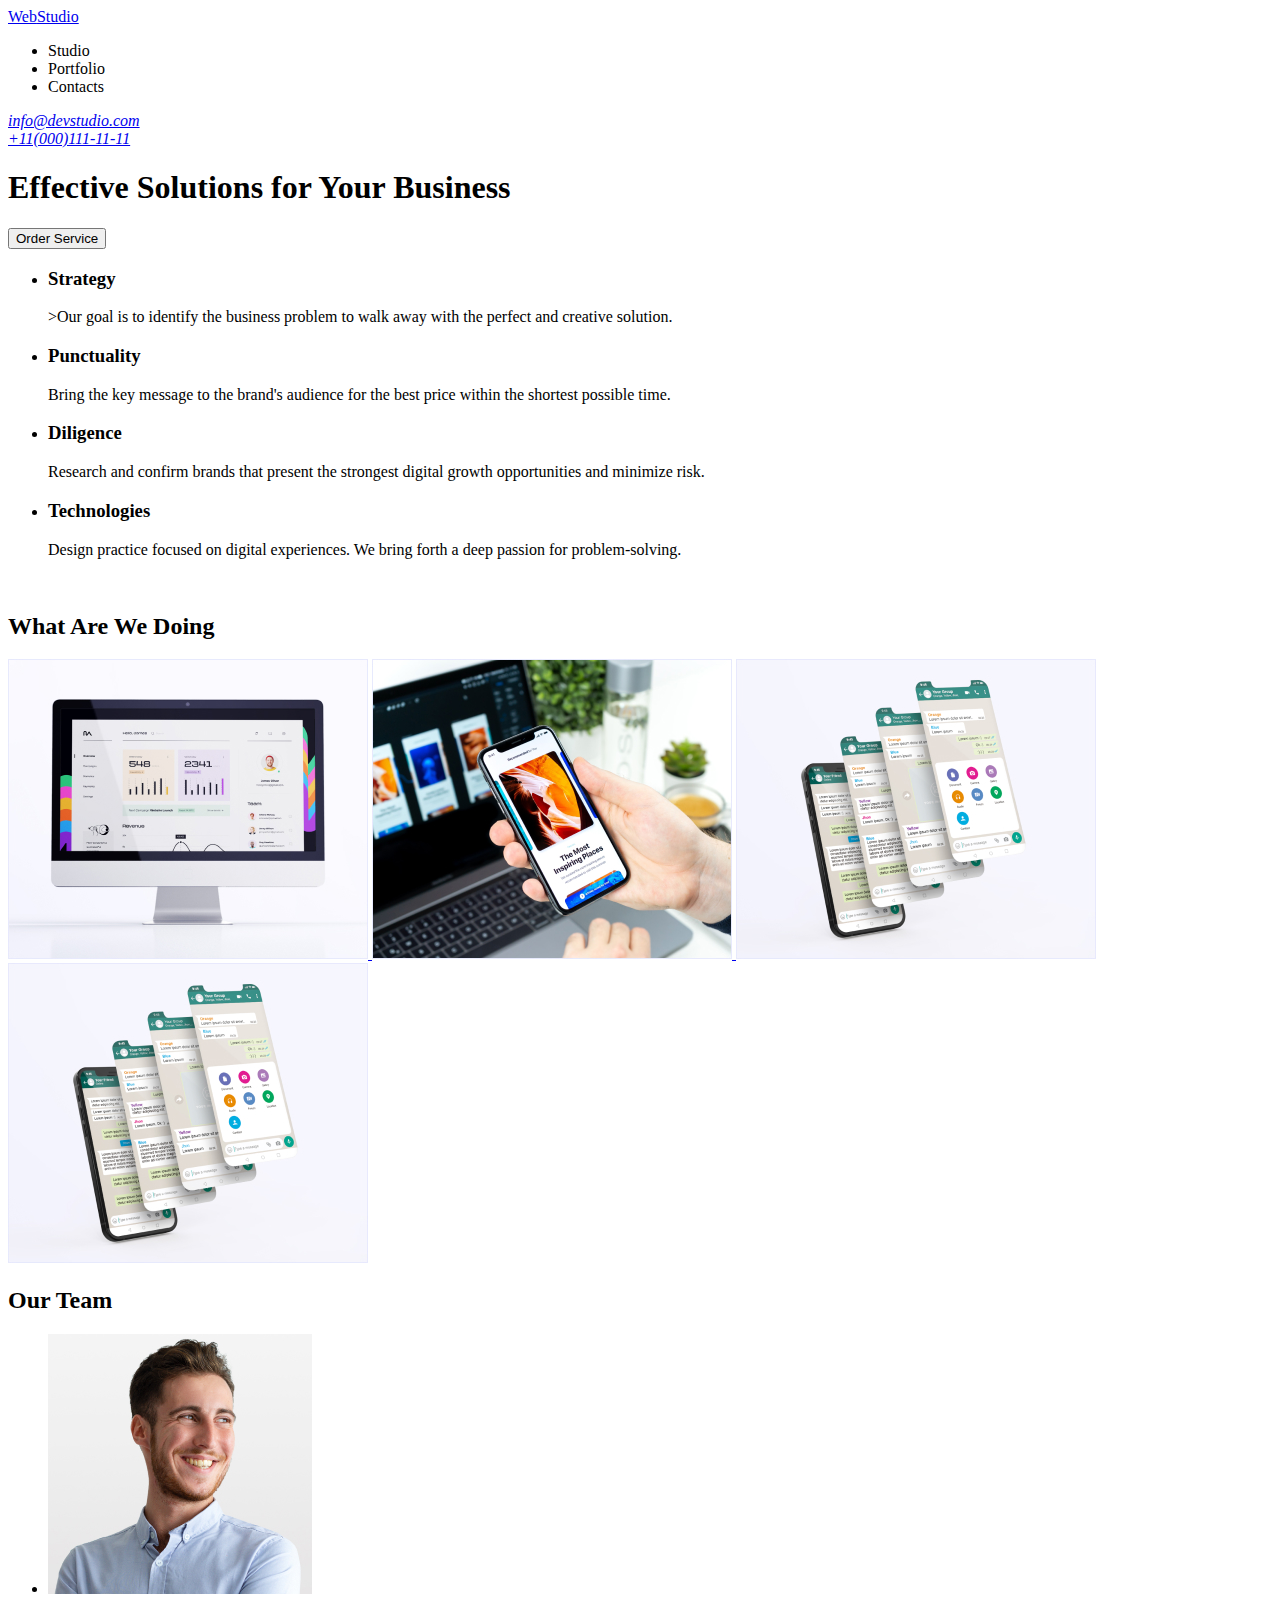
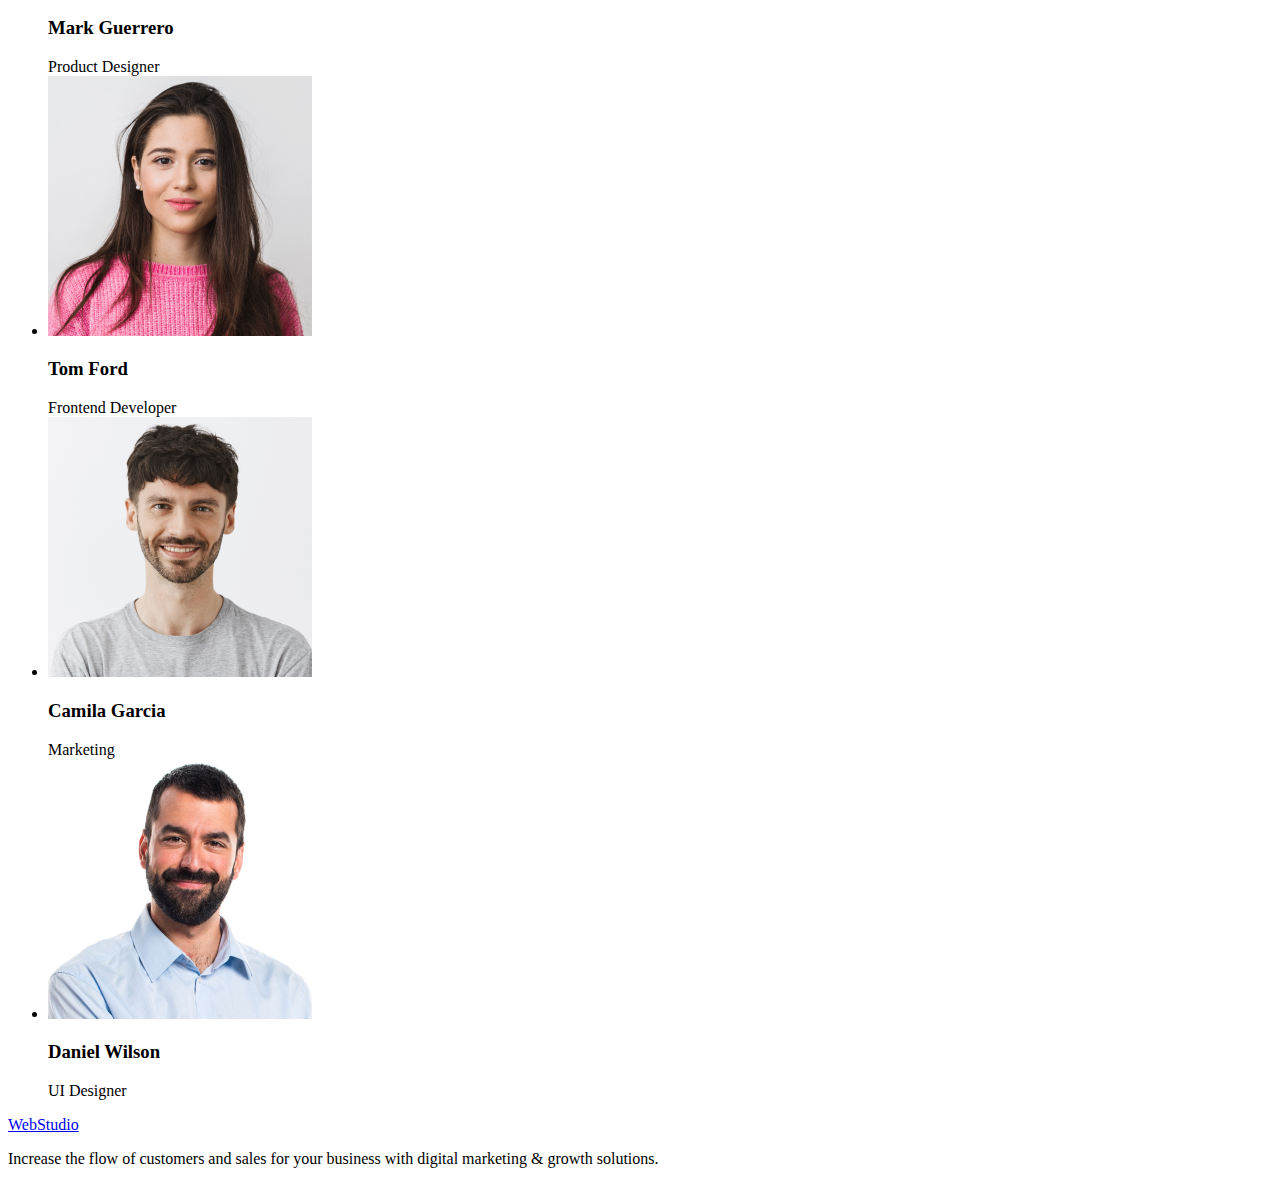
==== index.html @ 922039f1 "proverka" ====
<!DOCTYPE html>
<html>
  <head>
    <meta lang="en" />
    <meta charset="UTF-8" />
    <meta name="viewport" content="width=device-width, initial-scale=1.0" />
    <meta name="description" content="Web Studio homepage" />
    <link
      rel="stylesheet"
      href="node_modules/modern-normalize/modern-normalize.css"
    />
    <title>Web<span class="studio">Studio</span></title>
  </head>
  <body>
    <header>
      <nav>
        <a href="./index.html"><span>Web</span>Studio</a>
        <ul class="navigation">
          <li>Studio</li>
          <li>Portfolio</li>
          <li>Contacts</li>
        </ul>
        <address class="address">
          <a href="mailto:info@devstudio.com">info@devstudio.com</a>
          <br />
          <a href="tel:+11(000)111-11-11">+11(000)111-11-11</a>
        </address>
      </nav>
    </header>

    <main>
      <h1>Effective Solutions for Your Business</h1>
      <button class="button">Order Service</button>

      <ul class="ways">
        <li>
          <h3>Strategy</h3>
          <p>
            >Our goal is to identify the business problem to walk away with the
            perfect and creative solution.
          </p>
        </li>
        <li>
          <h3>Punctuality</h3>
          <p>
            Bring the key message to the brand's audience for the best price
            within the shortest possible time.
          </p>
        </li>
        <li>
          <h3>Diligence</h3>
          <p>
            Research and confirm brands that present the strongest digital
            growth opportunities and minimize risk.
          </p>
        </li>
        <li>
          <h3>Technologies</h3>
          Design practice focused on digital experiences. We bring forth a deep
          passion for problem-solving.
        </li>
      </ul>
      <br />
      <h2>What Are We Doing</h2>
      <a href="#">
        <img src="./images/desktop.jpg" alt="computer" />
      </a>

      <a href="#">
        <img src="./images/screen.jpg" alt="screens" />
      </a>
      <a href="#">
        <img src="./images/img2.jpg" alt="hand with phone" />
        <img src="./images/img2.jpg" alt="hand with phone" />
      </a>
      <br />
      <h2>Our Team</h2>
      <ul class="team">
        <li>
          <img src="./images/img-3.jpg" alt="Mark" />
          <h3>Mark Guerrero</h3>
          Product Designer
        </li>
        <li>
          <img src="./images/img-4.jpg" alt="Tom" />
          <h3>Tom Ford</h3>
          Frontend Developer
        </li>
        <li>
          <img src="./images/img-5.jpg" alt="Camila" />
          <h3>Camila Garcia</h3>
          Marketing
        </li>
        <li>
          <img src="./images/img.jpg" alt="Daniel" />
          <h3>Daniel Wilson</h3>
          UI Designer
        </li>
      </ul>
    </main>
    <footer class="footer">
      <a href="./index.html">Web<span class="studio1">Studio</span></a>

      <p class="footer-text">
        Increase the flow of customers and sales for your business with digital
        marketing & growth solutions.
      </p>
    </footer>
  </body>
</html>
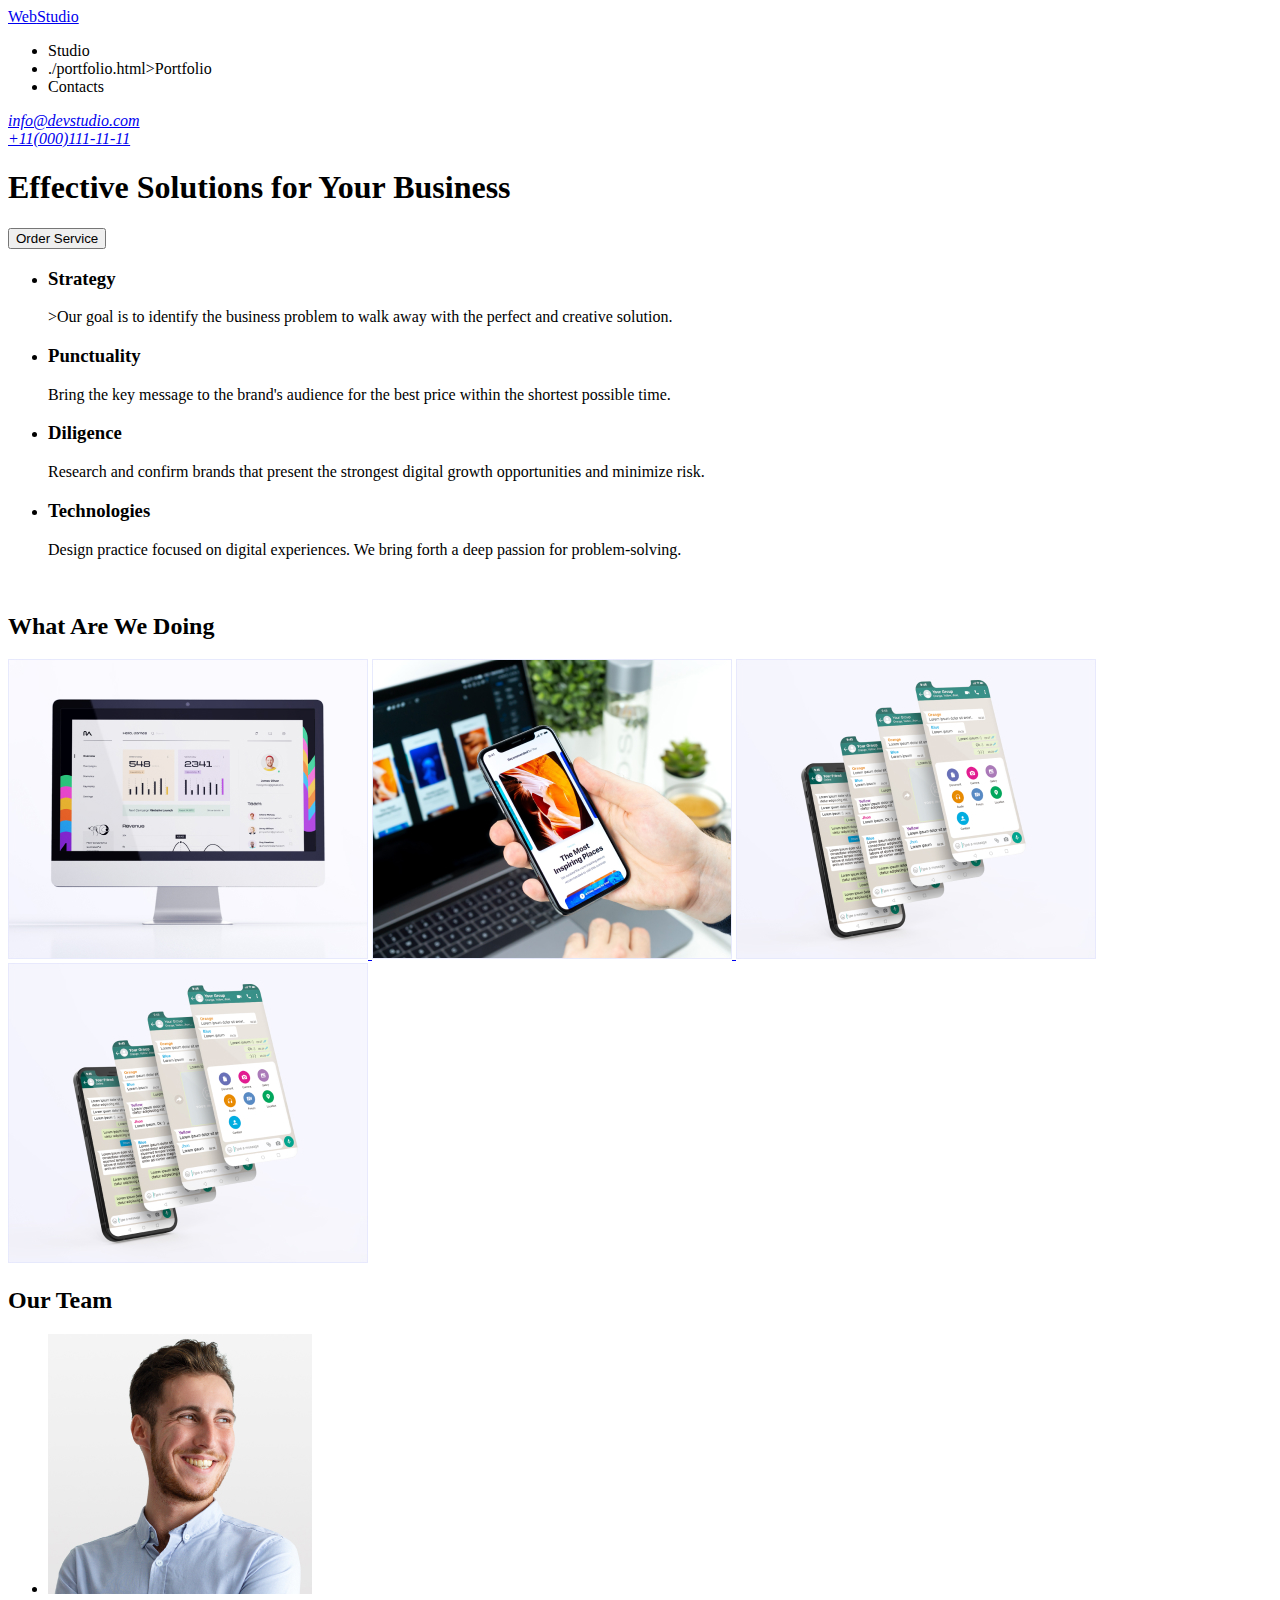
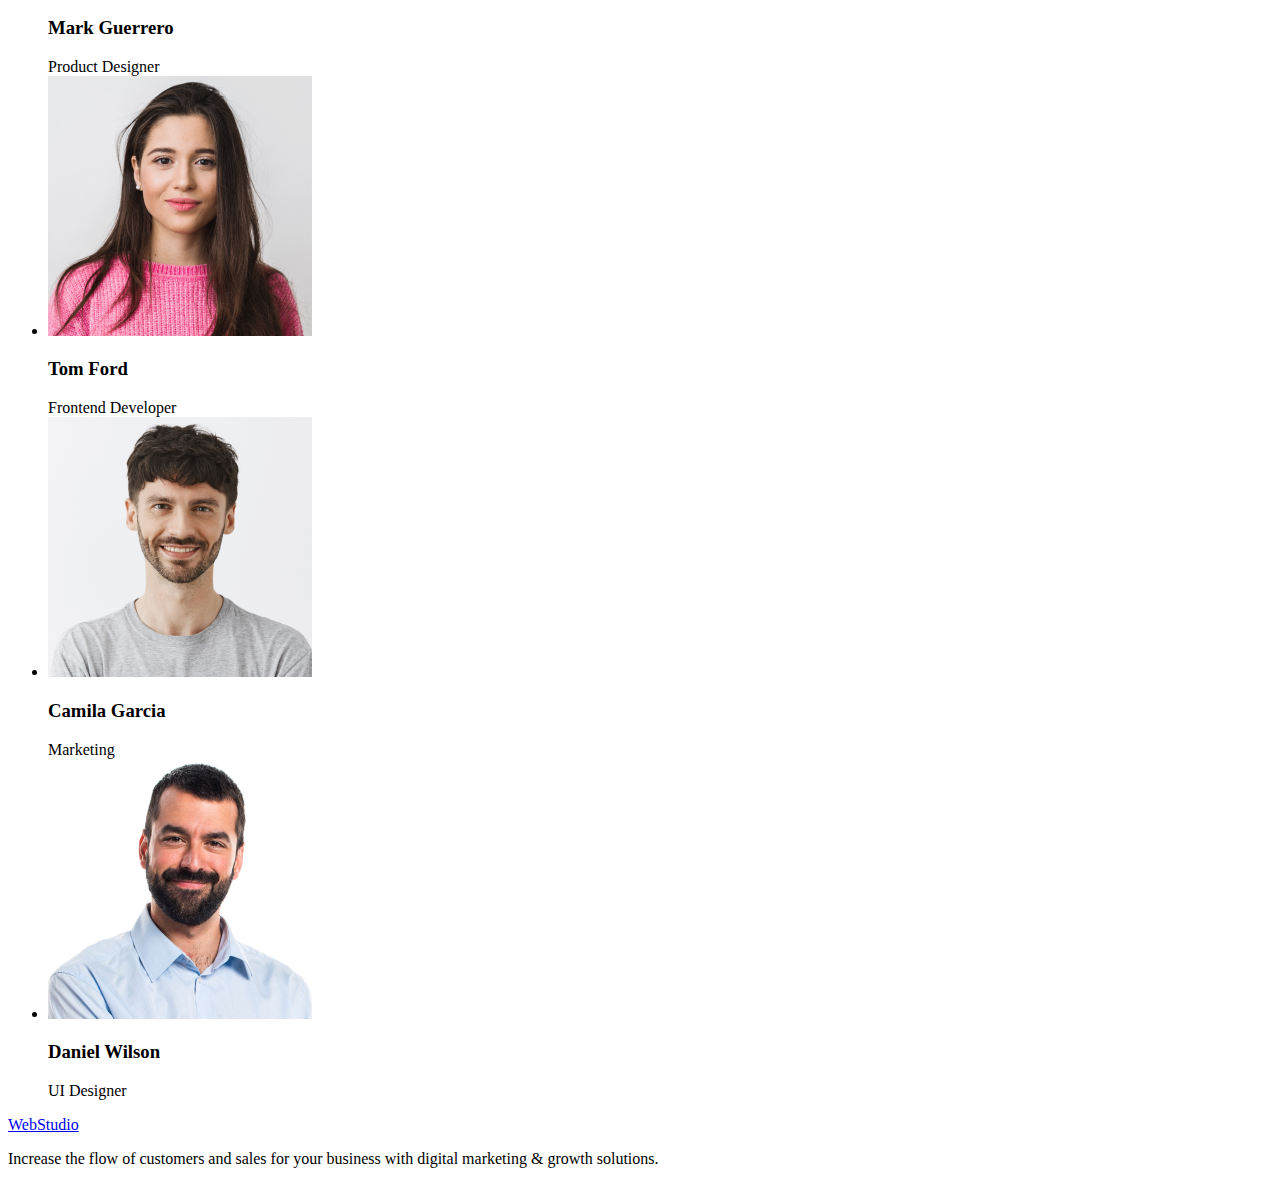
==== commit 33a10829: "дз2" ====
--- a/index.html
+++ b/index.html
@@ -1,7 +1,7 @@
 <!DOCTYPE html>
 <html>
   <head>
-    <meta lang="en" />
+    <html lang="en" />
     <meta charset="UTF-8" />
     <meta name="viewport" content="width=device-width, initial-scale=1.0" />
     <meta name="description" content="Web Studio homepage" />
@@ -17,7 +17,8 @@
         <a href="./index.html"><span>Web</span>Studio</a>
         <ul class="navigation">
           <li>Studio</li>
-          <li>Portfolio</li>
+          <li class="porfolioo"
+           <a href="class="porfolioo">./portfolio.html>Portfolio</a></li>
           <li>Contacts</li>
         </ul>
         <address class="address">
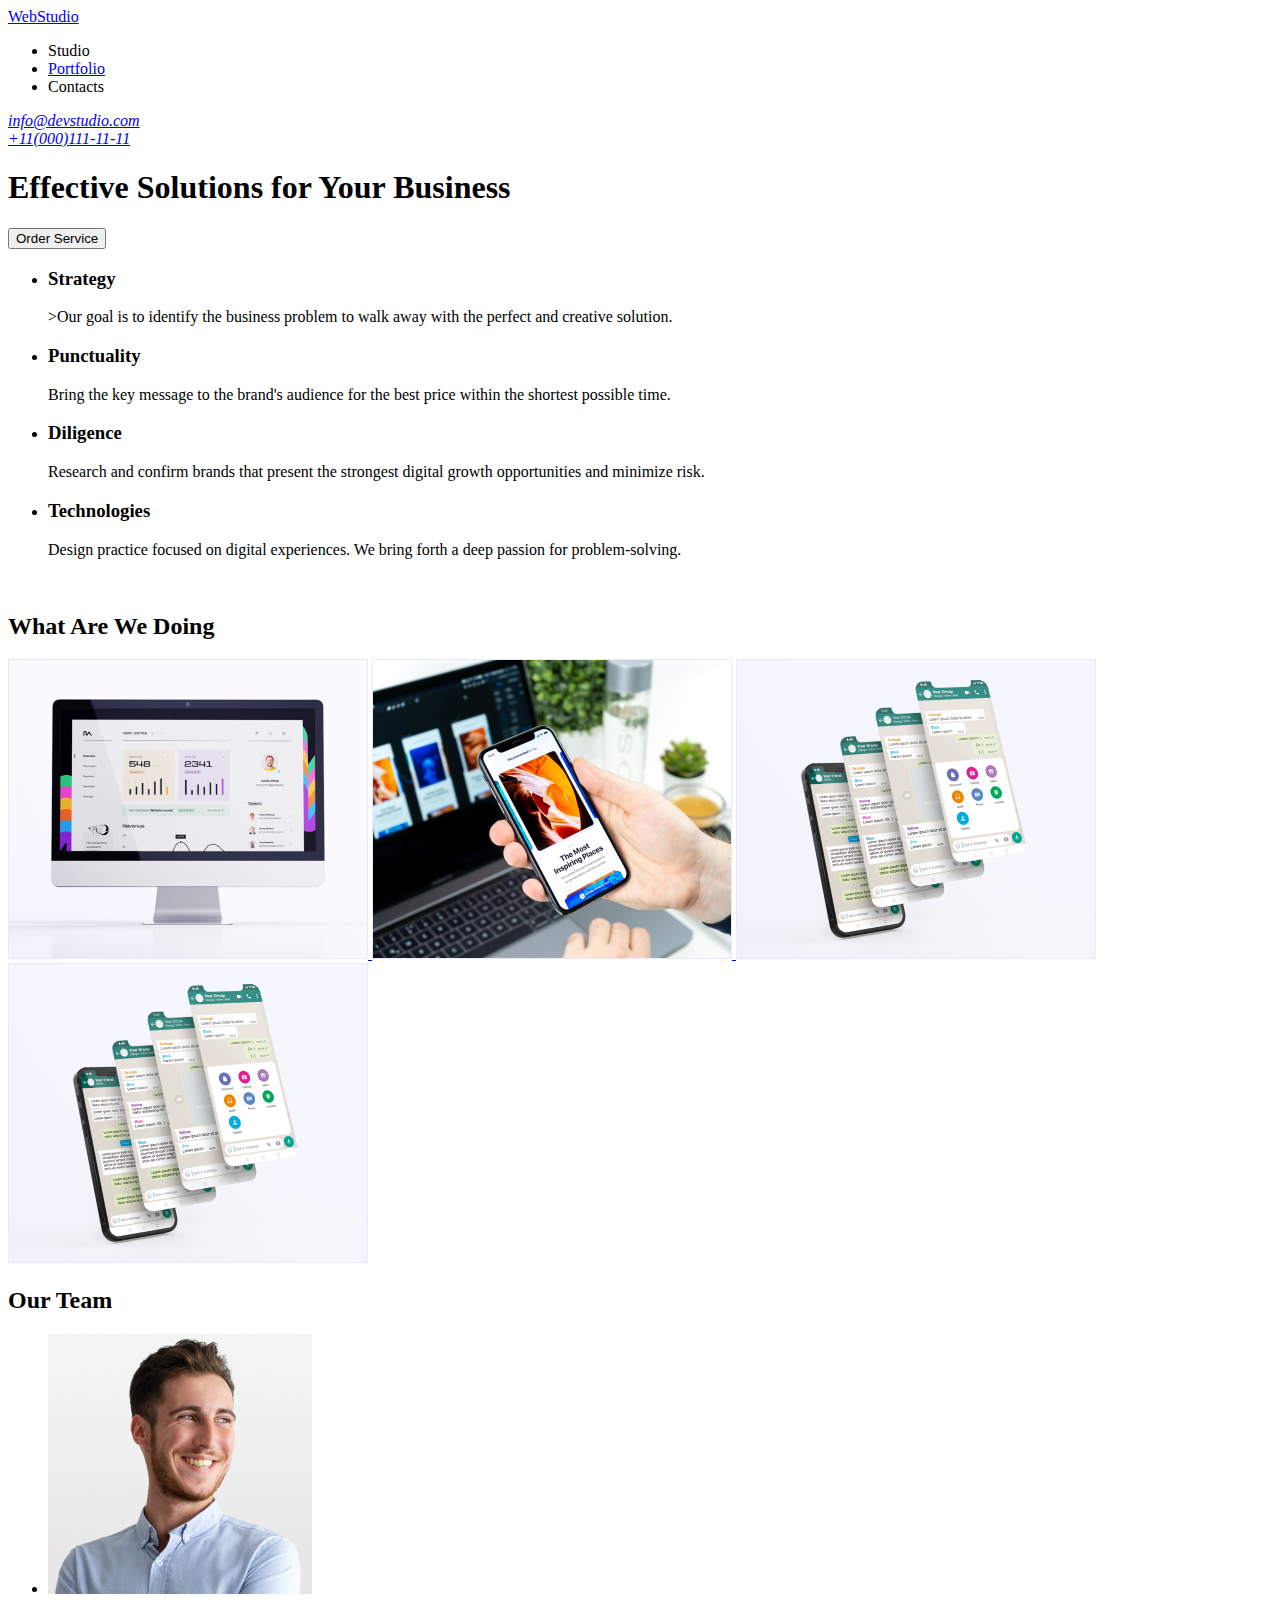
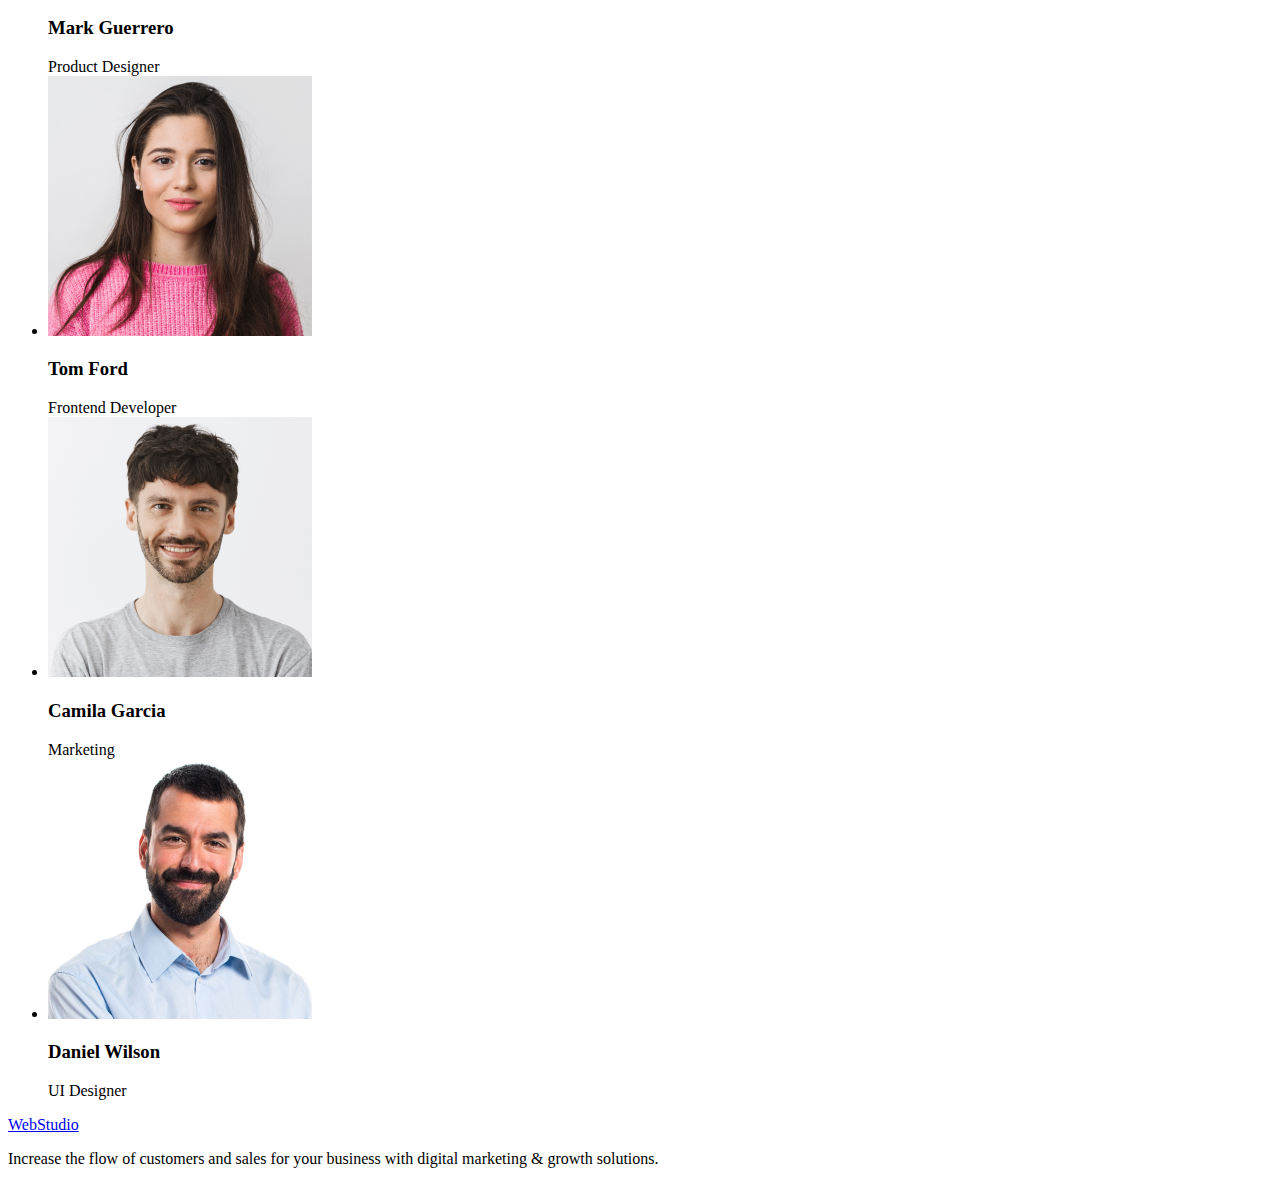
==== commit df527398: "zdacha" ====
--- a/index.html
+++ b/index.html
@@ -17,8 +17,9 @@
         <a href="./index.html"><span>Web</span>Studio</a>
         <ul class="navigation">
           <li>Studio</li>
-          <li class="porfolioo"
-           <a href="class="porfolioo">./portfolio.html>Portfolio</a></li>
+          <li class="porfolioo">
+            <a href="porfolioo.html" class="porfolioo">Portfolio</a>
+          </li>
           <li>Contacts</li>
         </ul>
         <address class="address">
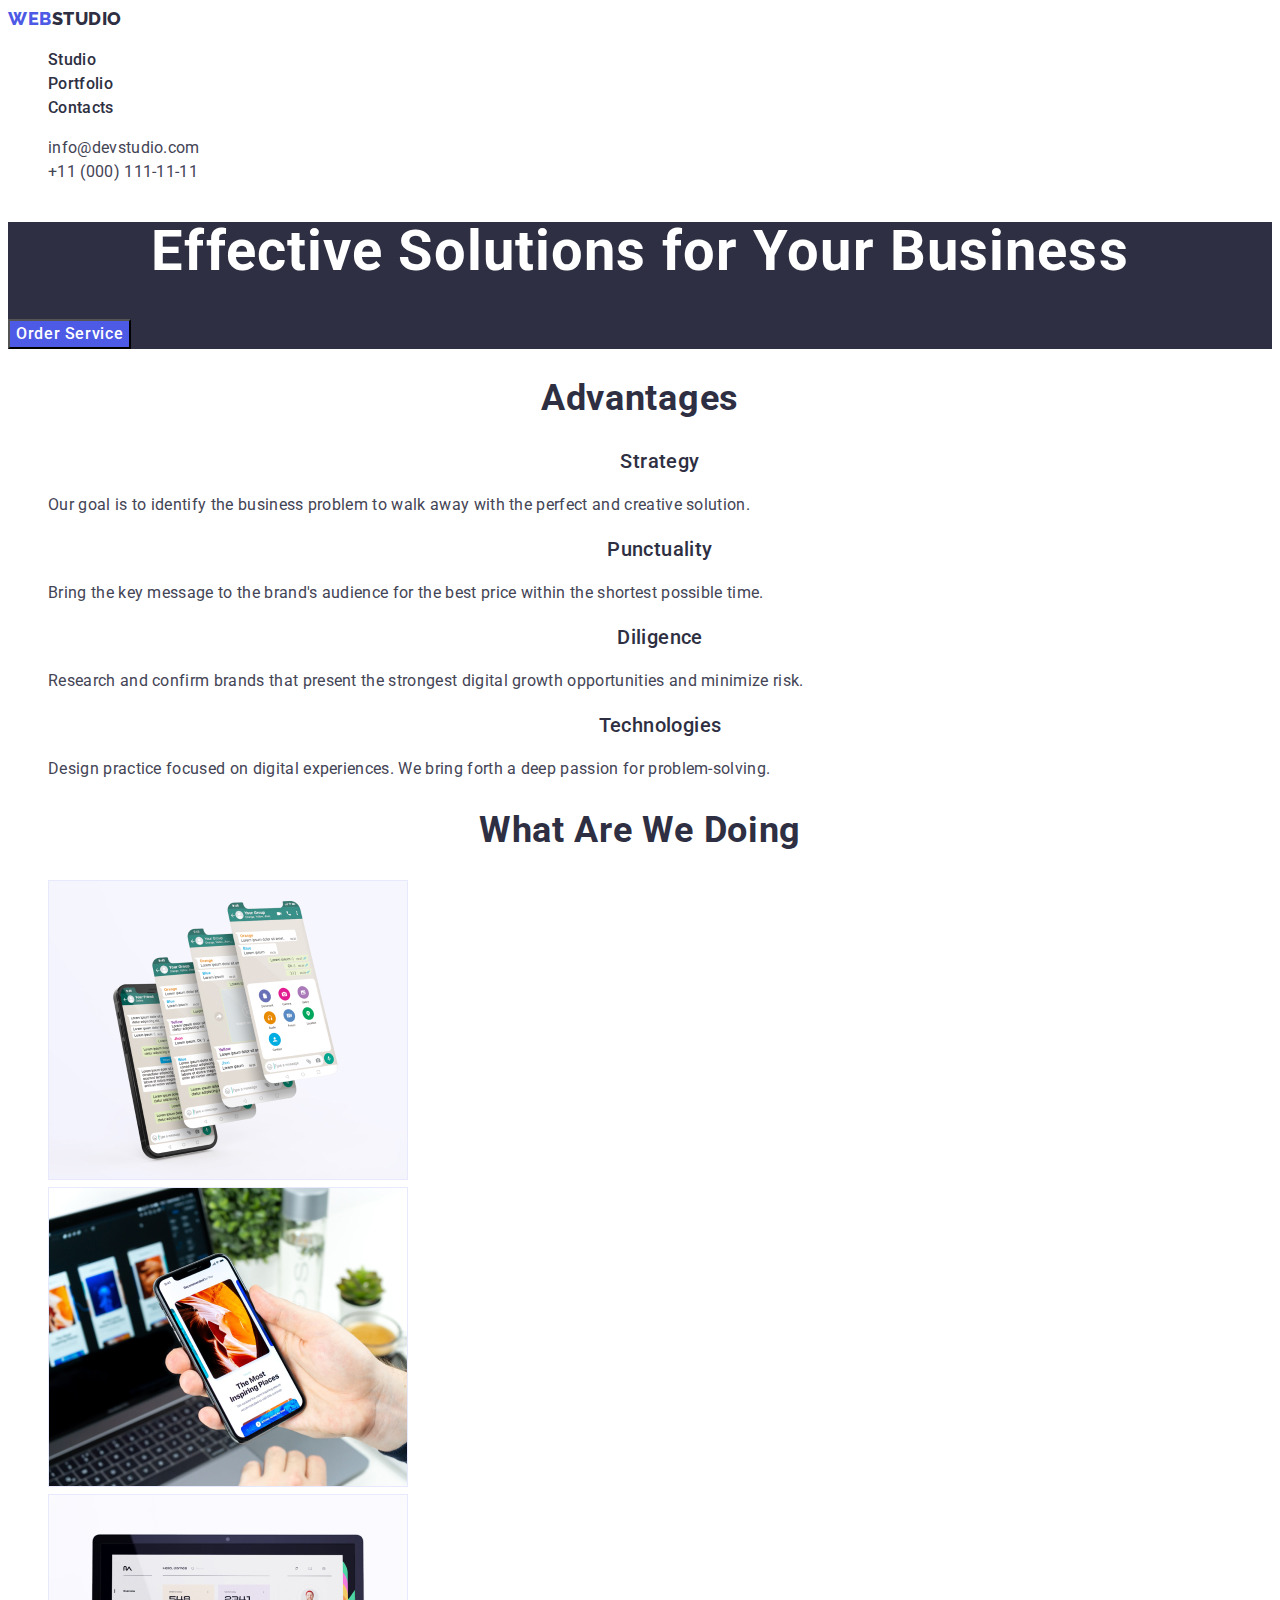
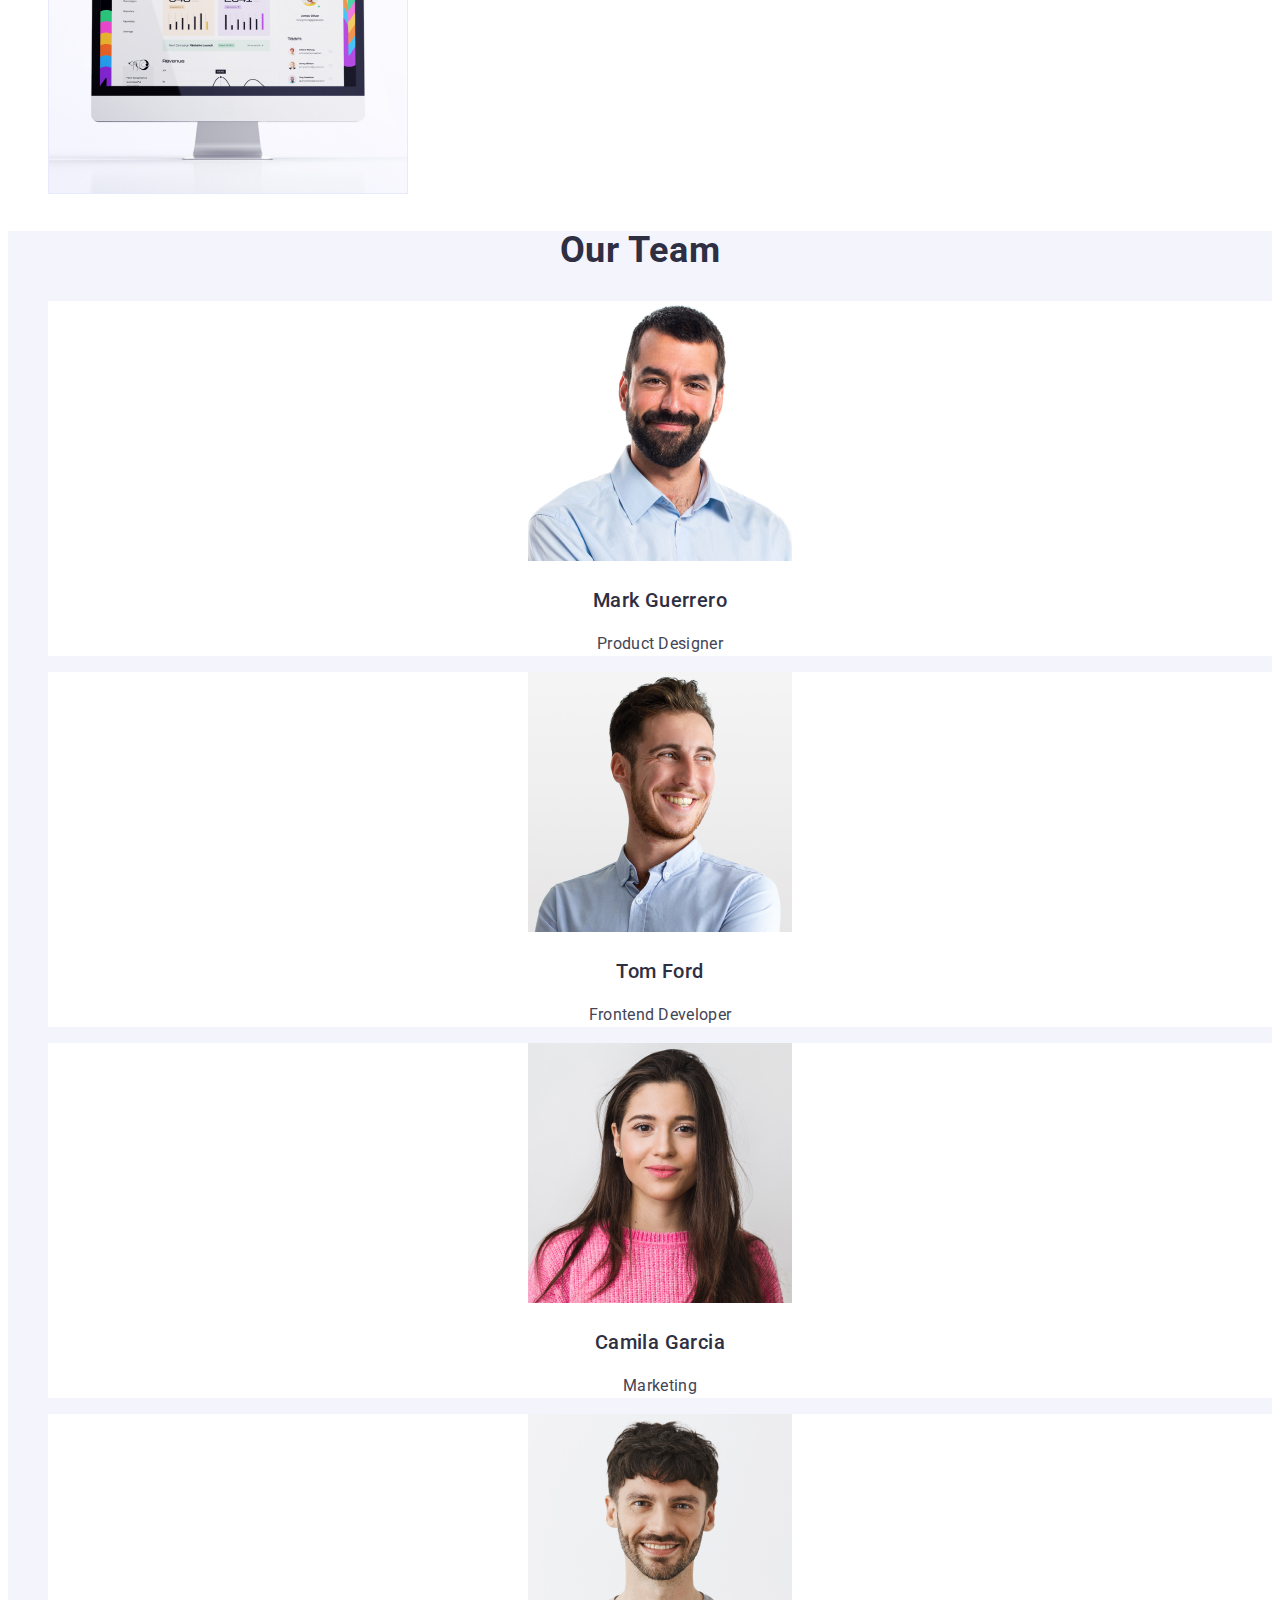
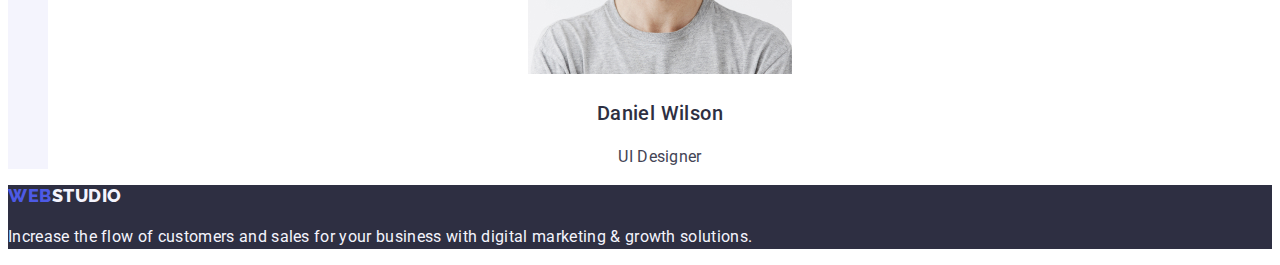
==== commit 39d76aa5: "zdavay" ====
--- a/index.html
+++ b/index.html
@@ -1,109 +1,171 @@
 <!DOCTYPE html>
-<html>
+<html lang="en">
   <head>
-    <html lang="en" />
     <meta charset="UTF-8" />
     <meta name="viewport" content="width=device-width, initial-scale=1.0" />
-    <meta name="description" content="Web Studio homepage" />
+    <title>WebStudio</title>
+    <link rel="stylesheet" href="./css/styles.css" />
+    <link rel="preconnect" href="https://fonts.googleapis.com" />
+    <link rel="preconnect" href="https://fonts.gstatic.com" crossorigin />
     <link
+      href="https://fonts.googleapis.com/css2?family=Raleway:wght@800&family=Roboto:wght@400;500;700;900&display=swap"
       rel="stylesheet"
-      href="node_modules/modern-normalize/modern-normalize.css"
     />
-    <title>Web<span class="studio">Studio</span></title>
   </head>
+
   <body>
-    <header>
+    <header class="header">
       <nav>
-        <a href="./index.html"><span>Web</span>Studio</a>
-        <ul class="navigation">
-          <li>Studio</li>
-          <li class="porfolioo">
-            <a href="porfolioo.html" class="porfolioo">Portfolio</a>
+        <a class="link logo" href="./index.html"
+          >Web<span class="logo-acent">Studio</span></a
+        >
+        <ul class="header-list list">
+          <li>
+            <a class="header-list-item link" href="./index.html">Studio</a>
           </li>
-          <li>Contacts</li>
+          <li>
+            <a class="header-list-item link" href="./portfolio.html"
+              >Portfolio</a
+            >
+          </li>
+          <li><a class="header-list-item link" href="">Contacts</a></li>
         </ul>
-        <address class="address">
-          <a href="mailto:info@devstudio.com">info@devstudio.com</a>
-          <br />
-          <a href="tel:+11(000)111-11-11">+11(000)111-11-11</a>
-        </address>
       </nav>
+      <address class="header-address">
+        <ul class="header-list list">
+          <li>
+            <a class="header-address-item link" href="mailto:info@devstudio.com"
+              >info@devstudio.com</a
+            >
+          </li>
+          <li>
+            <a class="header-address-item link" href="tel:+110001111111"
+              >+11 (000) 111-11-11</a
+            >
+          </li>
+        </ul>
+      </address>
     </header>
-
     <main>
-      <h1>Effective Solutions for Your Business</h1>
-      <button class="button">Order Service</button>
-
-      <ul class="ways">
-        <li>
-          <h3>Strategy</h3>
-          <p>
-            >Our goal is to identify the business problem to walk away with the
-            perfect and creative solution.
-          </p>
-        </li>
-        <li>
-          <h3>Punctuality</h3>
-          <p>
-            Bring the key message to the brand's audience for the best price
-            within the shortest possible time.
-          </p>
-        </li>
-        <li>
-          <h3>Diligence</h3>
-          <p>
-            Research and confirm brands that present the strongest digital
-            growth opportunities and minimize risk.
-          </p>
-        </li>
-        <li>
-          <h3>Technologies</h3>
-          Design practice focused on digital experiences. We bring forth a deep
-          passion for problem-solving.
-        </li>
-      </ul>
-      <br />
-      <h2>What Are We Doing</h2>
-      <a href="#">
-        <img src="./images/desktop.jpg" alt="computer" />
-      </a>
-
-      <a href="#">
-        <img src="./images/screen.jpg" alt="screens" />
-      </a>
-      <a href="#">
-        <img src="./images/img2.jpg" alt="hand with phone" />
-        <img src="./images/img2.jpg" alt="hand with phone" />
-      </a>
-      <br />
-      <h2>Our Team</h2>
-      <ul class="team">
-        <li>
-          <img src="./images/img-3.jpg" alt="Mark" />
-          <h3>Mark Guerrero</h3>
-          Product Designer
-        </li>
-        <li>
-          <img src="./images/img-4.jpg" alt="Tom" />
-          <h3>Tom Ford</h3>
-          Frontend Developer
-        </li>
-        <li>
-          <img src="./images/img-5.jpg" alt="Camila" />
-          <h3>Camila Garcia</h3>
-          Marketing
-        </li>
-        <li>
-          <img src="./images/img.jpg" alt="Daniel" />
-          <h3>Daniel Wilson</h3>
-          UI Designer
-        </li>
-      </ul>
+      <section class="main-banner">
+        <h1 class="main-banner-title">Effective Solutions for Your Business</h1>
+        <button class="button main-banner-button" type="button">
+          Order Service
+        </button>
+      </section>
+      <section id="studio" class="studio">
+        <h2 class="section-title">Advantages</h2>
+        <ul class="list">
+          <li>
+            <h3 class="section-sub-title">Strategy</h3>
+            <p class="main-text">
+              Our goal is to identify the business problem to walk away with the
+              perfect and creative solution.
+            </p>
+          </li>
+          <li>
+            <h3 class="section-sub-title">Punctuality</h3>
+            <p class="main-text">
+              Bring the key message to the brand's audience for the best price
+              within the shortest possible time.
+            </p>
+          </li>
+          <li>
+            <h3 class="section-sub-title">Diligence</h3>
+            <p class="main-text">
+              Research and confirm brands that present the strongest digital
+              growth opportunities and minimize risk.
+            </p>
+          </li>
+          <li>
+            <h3 class="section-sub-title">Technologies</h3>
+            <p class="main-text">
+              Design practice focused on digital experiences. We bring forth a
+              deep passion for problem-solving.
+            </p>
+          </li>
+        </ul>
+      </section>
+      <section id="portfolio" class="portfolio">
+        <h2 class="section-title">What are we doing</h2>
+        <ul class="portfolio-list list">
+          <li class="portfolio-item">
+            <img
+              src="./images/contact1.jpg"
+              alt="monitor"
+              width="360"
+              height="300"
+            />
+          </li>
+          <li class="portfolio-item">
+            <img
+              src="./images/contact2.jpg"
+              alt="screens phone"
+              width="360"
+              height="300"
+            />
+          </li>
+          <li class="portfolio-item">
+            <img
+              src="./images/contact3.jpg"
+              alt="phone in hand"
+              width="360"
+              height="300"
+            />
+          </li>
+        </ul>
+      </section>
+      <section id="contacts" class="contacts">
+        <h2 class="section-title">Our Team</h2>
+        <ul class="contacts-list list">
+          <li class="contacts-item">
+            <img
+              src="./images/team1.jpg"
+              alt="member of our team"
+              width="264"
+              height="260"
+            />
+            <h3 class="section-sub-title">Mark Guerrero</h3>
+            <p class="main-text">Product Designer</p>
+          </li>
+          <li class="contacts-item">
+            <img
+              src="./images/team2.jpg"
+              alt="member of our team"
+              width="264"
+              height="260"
+            />
+            <h3 class="section-sub-title">Tom Ford</h3>
+            <p class="main-text">Frontend Developer</p>
+          </li>
+          <li class="contacts-item">
+            <img
+              src="./images/team3.jpg"
+              alt="member of our team"
+              width="264"
+              height="260"
+            />
+            <h3 class="section-sub-title">Camila Garcia</h3>
+            <p class="main-text">Marketing</p>
+          </li>
+          <li class="contacts-item">
+            <img
+              src="./images/team4.jpg"
+              alt="member of our team"
+              width="264"
+              height="260"
+            />
+            <h3 class="section-sub-title">Daniel Wilson</h3>
+            <p class="main-text">UI Designer</p>
+          </li>
+        </ul>
+      </section>
     </main>
     <footer class="footer">
-      <a href="./index.html">Web<span class="studio1">Studio</span></a>
-
-      <p class="footer-text">
+      <a class="link logo" href="./index.html"
+        >Web<span class="logo-acent">Studio</span></a
+      >
+      <p class="main-text">
         Increase the flow of customers and sales for your business with digital
         marketing & growth solutions.
       </p>
--- a/css/styles.css
+++ b/css/styles.css
@@ -0,0 +1,177 @@
+/* CSS Variables */
+:root {
+  --primary-font: "Roboto", sans-serif;
+  --title-font: "Raleway", sans-serif;
+  --primary-dark-color: #2e2f42;
+  --primary-light-color: #ffffff;
+  --second-light-color: #f4f4fd;
+  --third-ligth-color: #e7e9fc;
+  --second-primary-color: #2e2f42;
+  --color-text: #434455;
+  --corp-color: #4d5ae5;
+  --corp-color-hover: #404bbf;
+}
+
+/* base style */
+body {
+  font-family: var(--primary-font);
+  font-size: 16px;
+  line-height: 1.5;
+  letter-spacing: 0.02em;
+  color: var(--color-text);
+  background: var(--primary-light-color);
+}
+
+.link {
+  text-decoration: none;
+  color: currentColor;
+}
+
+.list {
+  list-style-type: none;
+}
+
+.section-title {
+  font-size: 36px;
+  line-height: 1.11;
+  letter-spacing: 0.02em;
+  text-transform: capitalize;
+  color: var(--primary-dark-color);
+}
+
+.main-banner-title,
+.section-title,
+.section-sub-title {
+  text-align: center;
+}
+
+.section-sub-title {
+  font-size: 20px;
+  font-weight: 500;
+  line-height: 1.2;
+  letter-spacing: 0.02em;
+  color: var(--primary-dark-color);
+}
+
+.logo {
+  font-family: var(--title-font);
+  font-size: 18px;
+  font-weight: 800;
+  line-height: 1.17;
+  letter-spacing: 0.03em;
+  text-transform: uppercase;
+  color: var(--corp-color);
+}
+
+.logo-acent {
+  color: var(--primary-dark-color);
+}
+
+.button {
+  font-family: inherit;
+  cursor: pointer;
+  font-weight: 500;
+  font-size: 16px;
+  line-height: 1.5;
+  letter-spacing: 0.04em;
+}
+
+.main-banner-button {
+  background-color: var(--corp-color);
+  color: var(--primary-light-color);
+}
+
+.button:hover,
+.button:focus {
+  background-color: var(--corp-color-hover);
+}
+
+/* style for header */
+
+.header {
+  background-color: var(--primary-light-color);
+}
+
+.header-list-item,
+.header-address-item {
+  font-size: 16px;
+  line-height: 1.5;
+  letter-spacing: 0.02em;
+}
+
+.header-list-item {
+  font-weight: 500;
+  color: var(--primary-dark-color);
+}
+
+.header-list-item:hover,
+.header-list-item:focus {
+  color: var(--corp-color-hover);
+}
+
+.header-address {
+  font-style: normal;
+}
+
+.header-address-item {
+  color: var(--color-text);
+}
+
+.header-address-item:hover,
+.header-address-item:focus {
+  color: var(--corp-color-hover);
+}
+
+/* style for foter */
+.footer {
+  background-color: var(--second-primary-color);
+  color: var(--second-light-color);
+}
+
+.footer .logo-acent {
+  color: var(--second-light-color);
+}
+
+/* section main-banner  */
+.main-banner {
+  background-color: var(--primary-dark-color);
+}
+
+.main-banner-title {
+  font-size: 56px;
+  font-weight: 700;
+  line-height: 1.07;
+  letter-spacing: 0.02em;
+  color: var(--primary-light-color);
+}
+
+/* section contacts */
+.contacts {
+  background-color: var(--second-light-color);
+}
+
+.contacts-item {
+  text-align: center;
+  background: var(--primary-light-color);
+}
+
+/* section portfolio-page */
+
+.portfolio-page-item .section-sub-title {
+  text-align: left;
+}
+
+.filter-button {
+  background: var(--second-light-color);
+  color: var(--corp-color);
+  font-size: 16px;
+  font-weight: 500;
+  line-height: 1.5;
+  letter-spacing: 0.04em;
+}
+
+.filter-button:hover,
+.filter-button:focus {
+  background: var(--corp-color-hover);
+  color: var(--primary-light-color);
+}
